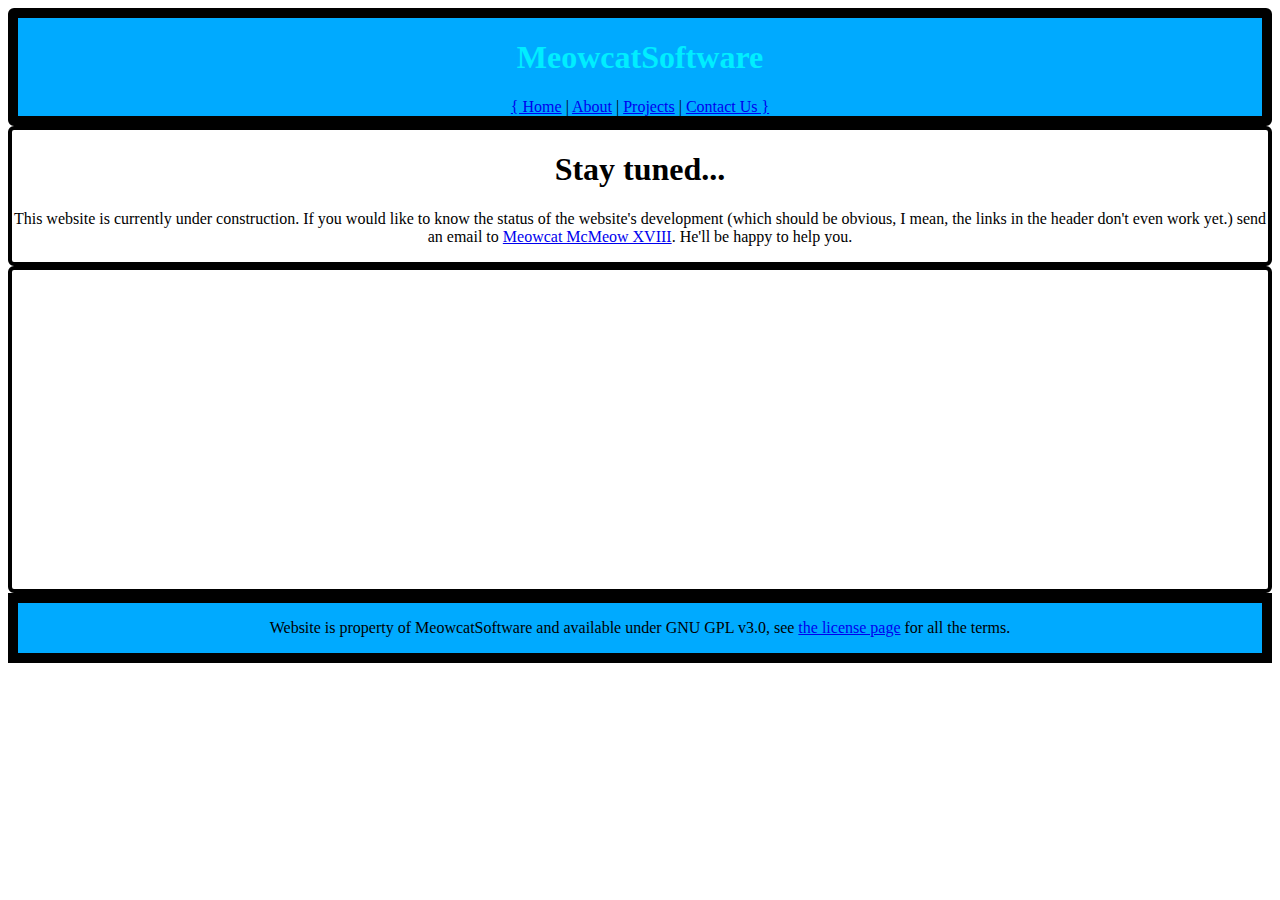
==== index.html @ 35392652 "At least it looks like a website." ====
<!DOCTYPE html>
<html>
<head>
	<link rel="stylesheet" href="common\main.css" />
	<title>MeowcatSoftware: Home</title>
</head>
<body>
	<header>
		<h1 font="Times New Roman" id="header-h1">MeowcatSoftware</h1>
		<nav>
		<a href="./index.html">{ Home</a> |
		<a href="./about.html">About</a> |
		<a href="./projects.html">Projects</a> |
		<a href="./contact.html">Contact Us }</a>
		</nav>
	</header>
	<section>
		<article id="notice">
			<h1>Stay tuned...</h1>
			<p />This website is currently under construction. If you would like to know the status of the website's development (which should be obvious, I mean, the links in the header don't even work yet.) send an email to <a href="mailto:meowcat.main@gmail.com">Meowcat McMeow XVIII</a>. He'll be happy to help you.
		</article>
	</section>
	<section>
		<article id="embed">
			<iframe width="560" height="315" src="https://www.youtube.com/embed/Ag1o3koTLWM" frameborder="0" allow="accelerometer; autoplay; encrypted-media; gyroscope; picture-in-picture" allowfullscreen></iframe>
		</article>
	</section>
	<footer>
		<p id="footer-text" /> Website is property of MeowcatSoftware and available under GNU GPL v3.0, see <a href="license.html">the license page</a> for all the terms.
</body>
</html>
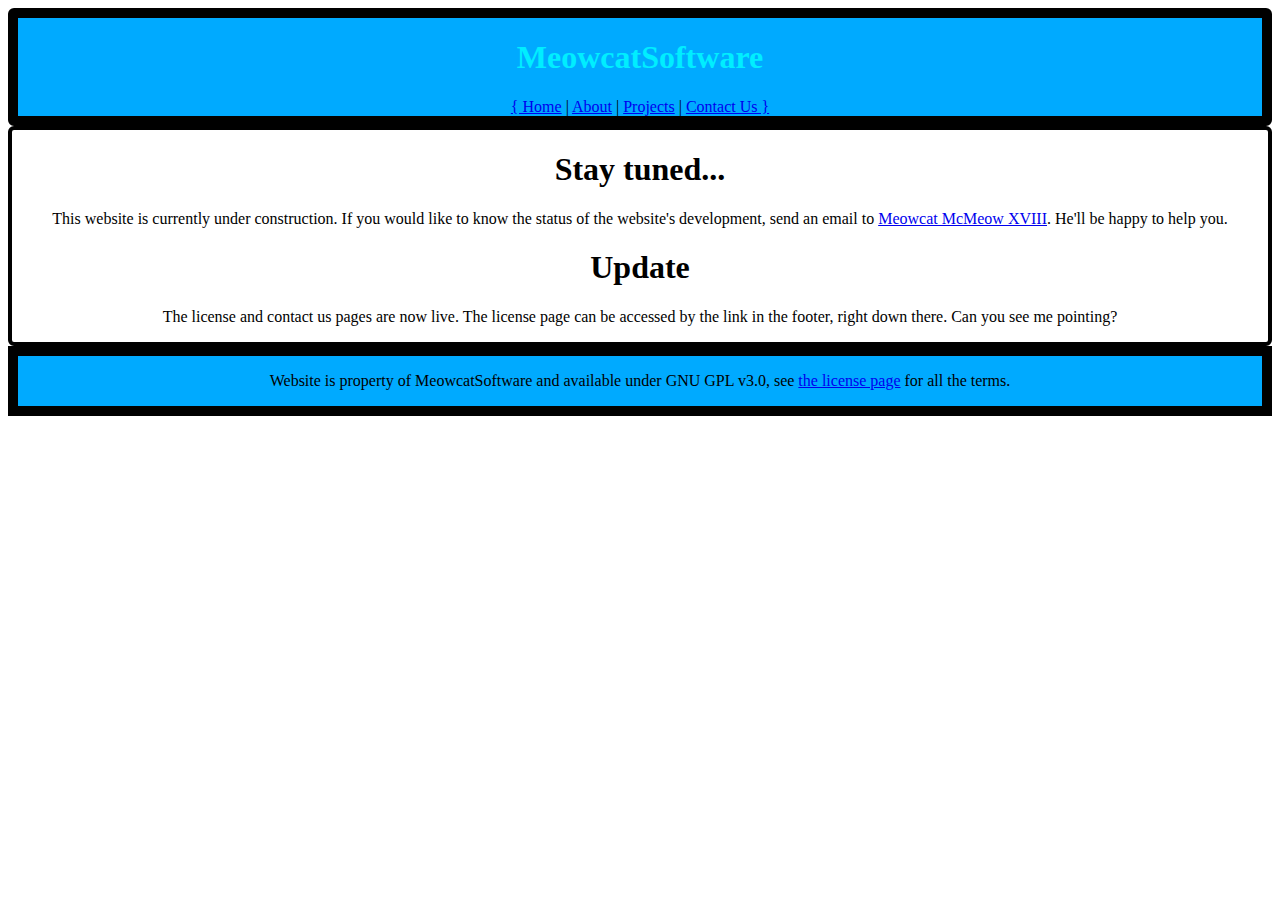
==== commit 3ef426b8: "Added <meta> tags to pages" ====
--- a/index.html
+++ b/index.html
@@ -3,8 +3,11 @@
 <head>
 	<link rel="stylesheet" href="common\main.css" />
 	<title>MeowcatSoftware: Home</title>
+	<meta name="description" content="Official website for the independant software development team MeowcatSoftware." />
+	<meta name="author" content="Meowcat McMeow XVIII" />
+	<meta name="keywords" content="HTML, meow, meowcat, meowcatsoftware, software, cat, programming, development, C#" />
 </head>
-<body>
+<body class="container">
 	<header>
 		<h1 font="Times New Roman" id="header-h1">MeowcatSoftware</h1>
 		<nav>
@@ -17,12 +20,10 @@
 	<section>
 		<article id="notice">
 			<h1>Stay tuned...</h1>
-			<p />This website is currently under construction. If you would like to know the status of the website's development (which should be obvious, I mean, the links in the header don't even work yet.) send an email to <a href="mailto:meowcat.main@gmail.com">Meowcat McMeow XVIII</a>. He'll be happy to help you.
-		</article>
-	</section>
-	<section>
-		<article id="embed">
-			<iframe width="560" height="315" src="https://www.youtube.com/embed/Ag1o3koTLWM" frameborder="0" allow="accelerometer; autoplay; encrypted-media; gyroscope; picture-in-picture" allowfullscreen></iframe>
+			<p />This website is currently under construction. If you would like to know the status of the website's development, send an email to <a href="mailto:meowcat.main@gmail.com">Meowcat McMeow XVIII</a>. He'll be happy to help you.
+			<br />
+			<h1>Update</h1>
+			<p />The license and contact us pages are now live. The license page can be accessed by the link in the footer, right down there. Can you see me pointing?
 		</article>
 	</section>
 	<footer>
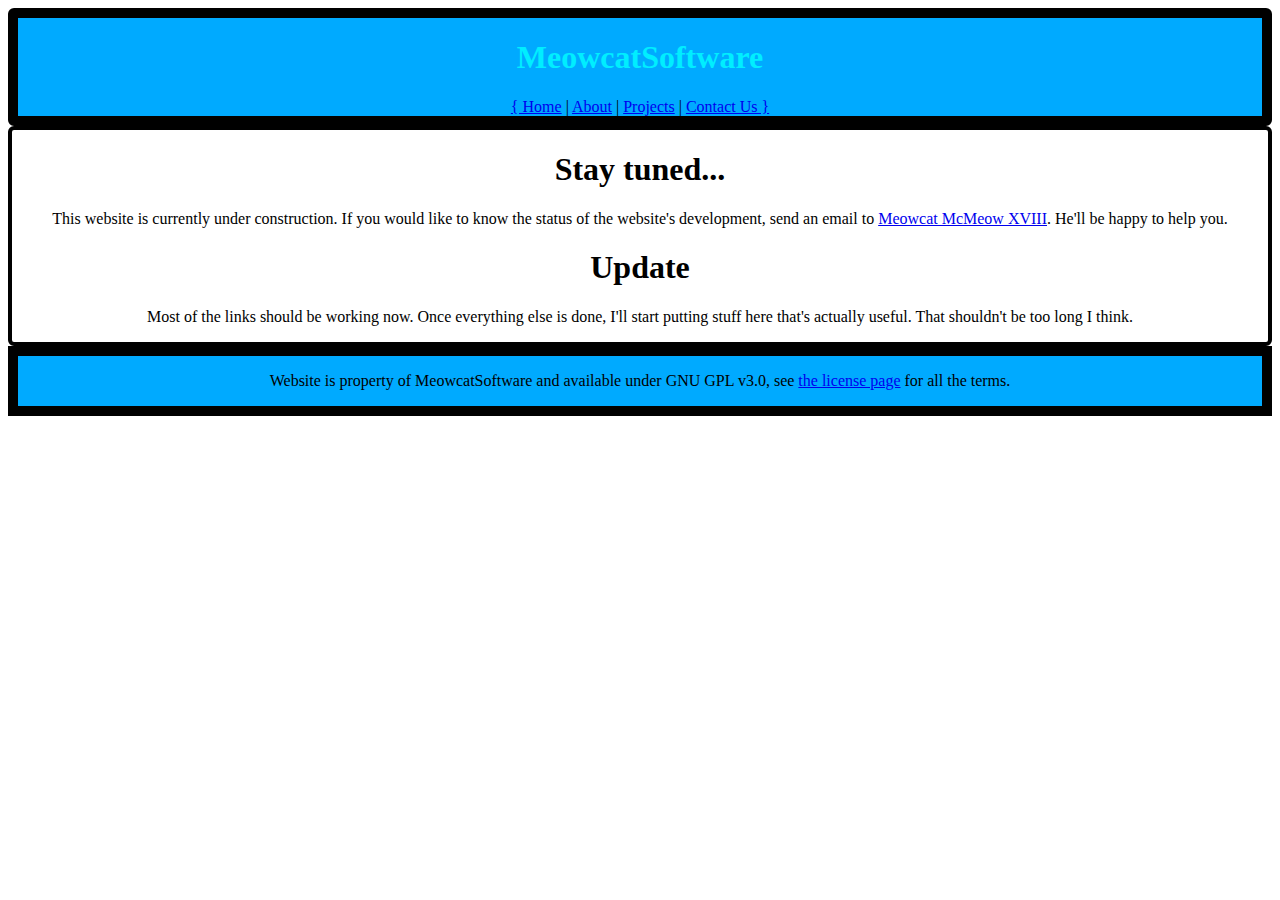
==== commit 3e14bc33: "Fixed the formatting on ConCactus [2/3/2019]" ====
--- a/index.html
+++ b/index.html
@@ -23,10 +23,11 @@
 			<p />This website is currently under construction. If you would like to know the status of the website's development, send an email to <a href="mailto:meowcat.main@gmail.com">Meowcat McMeow XVIII</a>. He'll be happy to help you.
 			<br />
 			<h1>Update</h1>
-			<p />The license and contact us pages are now live. The license page can be accessed by the link in the footer, right down there. Can you see me pointing?
+			<p />Most of the links should be working now. Once everything else is done, I'll start putting stuff here that's actually useful. That shouldn't be too long I think.
 		</article>
 	</section>
 	<footer>
 		<p id="footer-text" /> Website is property of MeowcatSoftware and available under GNU GPL v3.0, see <a href="license.html">the license page</a> for all the terms.
+	</footer>
 </body>
 </html>
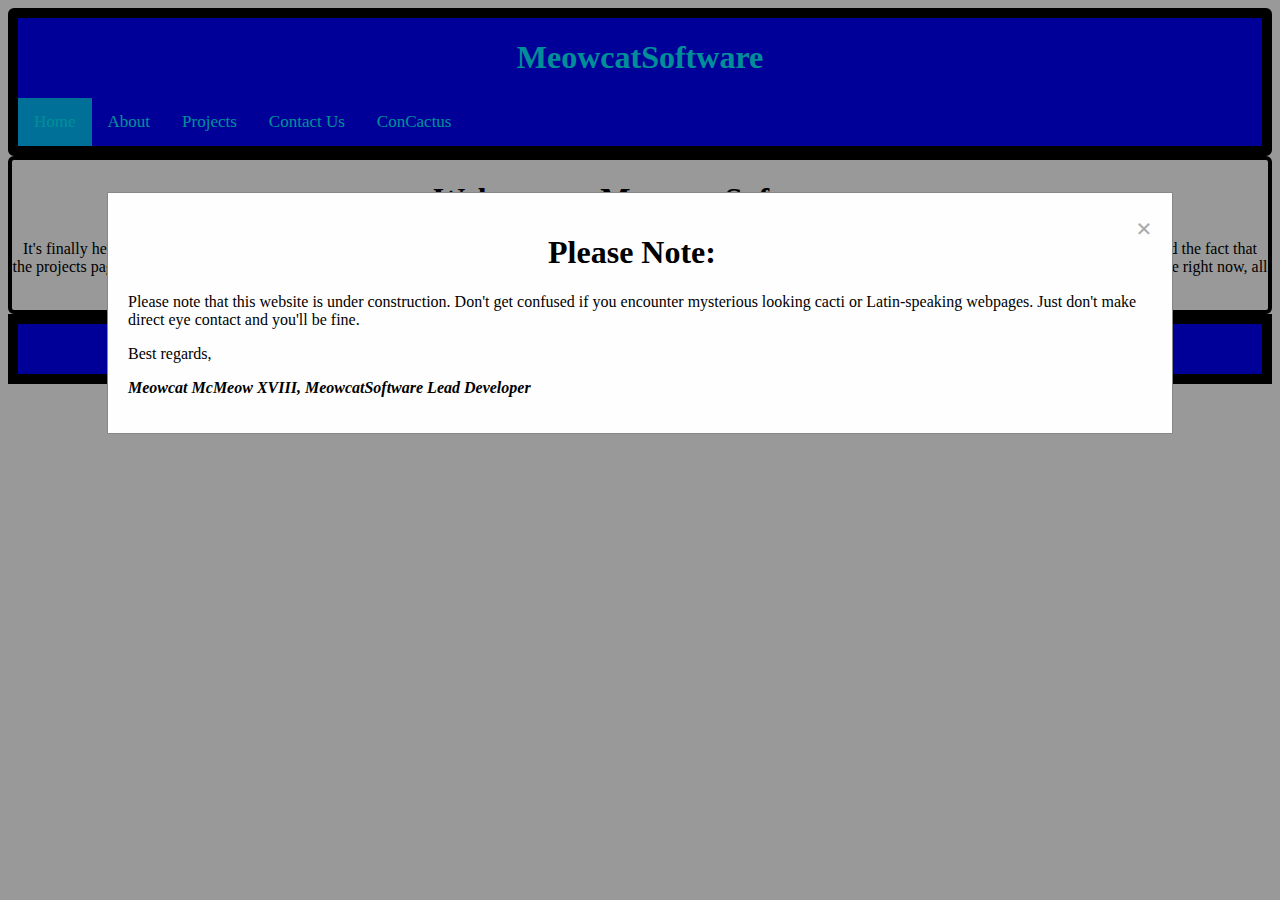
==== commit 5b6a4787: "It ACTUALLY looks like a website now [2/9/2019]" ====
--- a/index.html
+++ b/index.html
@@ -2,32 +2,80 @@
 <html>
 <head>
 	<link rel="stylesheet" href="common\main.css" />
+	<link rel="stylesheet" href="https://cdnjs.cloudflare.com/ajax/libs/font-awesome/4.7.0/css/font-awesome.min.css">
 	<title>MeowcatSoftware: Home</title>
 	<meta name="description" content="Official website for the independant software development team MeowcatSoftware." />
 	<meta name="author" content="Meowcat McMeow XVIII" />
 	<meta name="keywords" content="HTML, meow, meowcat, meowcatsoftware, software, cat, programming, development, C#" />
 </head>
+
 <body class="container">
+
+	<div id="underConstructionNotice" class="modal">
+		<div class="modal-content">
+			<span class="close">&times;</span>
+			<h1 align="center">Please Note:</h1>
+			<p />Please note that this website is under construction. Don't get confused if you encounter mysterious looking cacti or Latin-speaking webpages. Just don't make direct eye contact and you'll be fine.
+			<br />
+			<p />Best regards,
+			<br />
+			<p /><i><b>Meowcat McMeow XVIII, MeowcatSoftware Lead Developer</b></i>
+		</div>
+	</div>
+	
 	<header>
 		<h1 font="Times New Roman" id="header-h1">MeowcatSoftware</h1>
-		<nav>
-		<a href="./index.html">{ Home</a> |
-		<a href="./about.html">About</a> |
-		<a href="./projects.html">Projects</a> |
-		<a href="./contact.html">Contact Us }</a>
-		</nav>
+			<div class="topnav" id="myTopnav">
+				<a href="#what_ever_you_do_dont_click_concactus" class="active">Home</a>
+				<a href="about.html">About</a>
+				<a href="projects.html">Projects</a>
+				<a href="contact.html">Contact Us</a>
+				<a href="concactus.html">ConCactus</a>
+				<a href="javascript:void(0);" class="icon" onclick="myFunction()"><i class="fa fa-bars"></i></a>
+			</div>
 	</header>
+	
+	<script id="top-nav" type="text/javascript">
+	function siteNav() {
+  var x = document.getElementById("myTopnav");
+  if (x.className === "topnav") {
+    x.className += " responsive";
+  } else {
+    x.className = "topnav";
+  }
+}
+	</script>
+	
+	<script id="system-msg" type="text/javascript">
+var modal = document.getElementById('underConstructionNotice');
+
+var span = document.getElementsByClassName("close")[0];
+ 
+onload = function() {
+  modal.style.display = "block";
+}
+
+span.onclick = function() {
+  modal.style.display = "none";
+}
+
+window.onclick = function(event) {
+  if (event.target == modal) {
+    modal.style.display = "none";
+  }
+}
+	</script>
+	
 	<section>
 		<article id="notice">
-			<h1>Stay tuned...</h1>
-			<p />This website is currently under construction. If you would like to know the status of the website's development, send an email to <a href="mailto:meowcat.main@gmail.com">Meowcat McMeow XVIII</a>. He'll be happy to help you.
-			<br />
-			<h1>Update</h1>
-			<p />Most of the links should be working now. Once everything else is done, I'll start putting stuff here that's actually useful. That shouldn't be too long I think.
+			<h1>Welcome to MeowcatSoftware</h1>
+			<p />It's finally here: MeowcatSoftware's new home. Aren't you excited? I know I am! There's just 2 more problems that I need to fix, and those would be the lack of text to put here, and the fact that the projects page decided to start speaking in Latin. I have to teach him English all over again, which really burns my toast. Feel free to look around the skeleton of a website we have right now, all of the links you see on this page are working completely now (or should be, at least.) Enjoy yourself!
 		</article>
 	</section>
+	
 	<footer>
 		<p id="footer-text" /> Website is property of MeowcatSoftware and available under GNU GPL v3.0, see <a href="license.html">the license page</a> for all the terms.
 	</footer>
+	
 </body>
 </html>
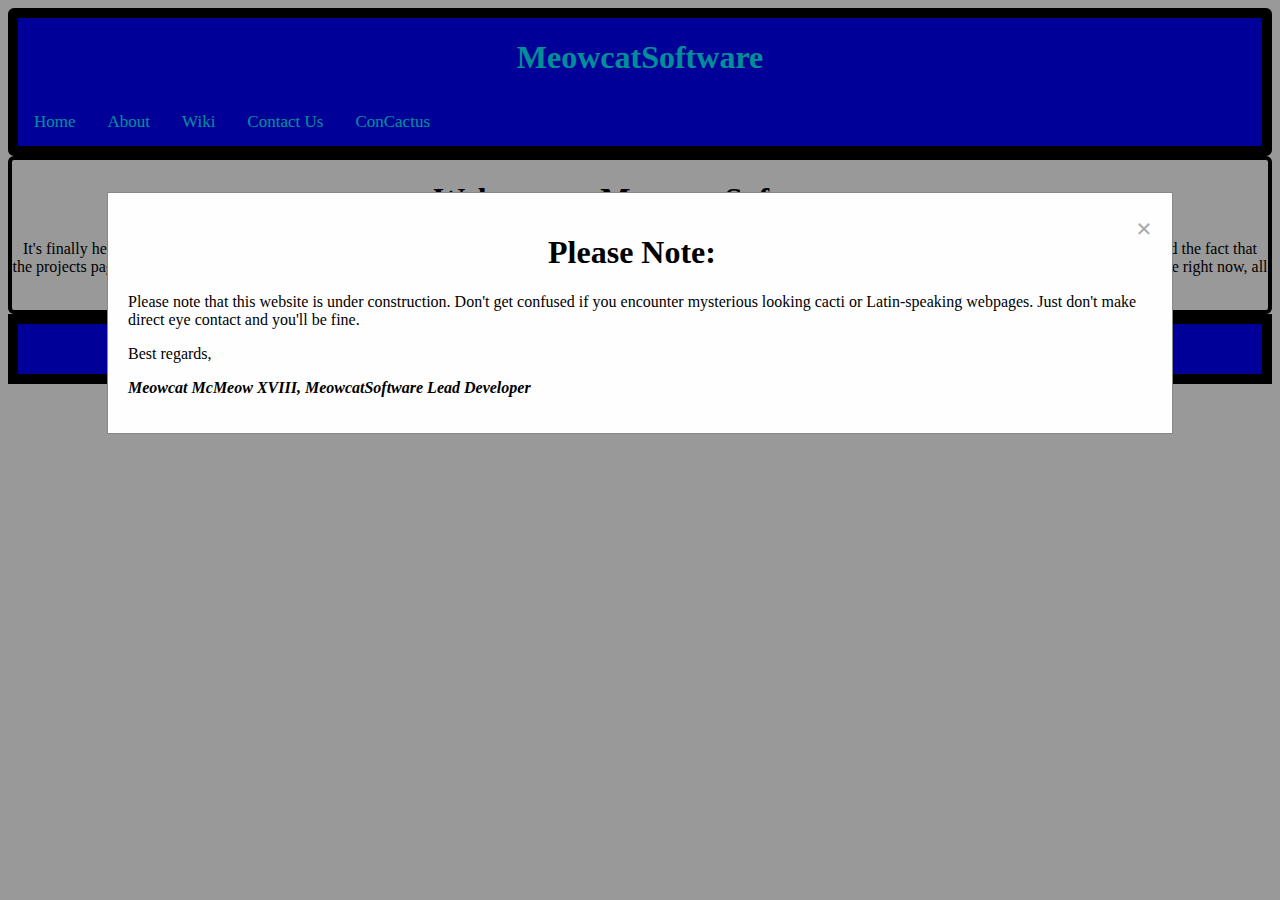
==== commit ef43e96a: "File structure changed to accomidate new project [2/11/2019]" ====
--- a/index.html
+++ b/index.html
@@ -10,7 +10,7 @@
 </head>
 
 <body class="container">
-
+	
 	<div id="underConstructionNotice" class="modal">
 		<div class="modal-content">
 			<span class="close">&times;</span>
@@ -26,11 +26,11 @@
 	<header>
 		<h1 font="Times New Roman" id="header-h1">MeowcatSoftware</h1>
 			<div class="topnav" id="myTopnav">
-				<a href="#what_ever_you_do_dont_click_concactus" class="active">Home</a>
-				<a href="about.html">About</a>
-				<a href="projects.html">Projects</a>
-				<a href="contact.html">Contact Us</a>
-				<a href="concactus.html">ConCactus</a>
+				<a href="https://meowcatsoftware.github.io/index.html">Home</a>
+				<a href="https://meowcatsoftware.github.io/about.html">About</a>
+				<a href="https://meowcatsoftware.github.io/wiki/index.html">Wiki</a>
+				<a href="https://meowcatsoftware.github.io/contact.html">Contact Us</a>
+				<a href="https://meowcatsoftware.github.io/wiki/concactus/index.html">ConCactus</a>
 				<a href="javascript:void(0);" class="icon" onclick="myFunction()"><i class="fa fa-bars"></i></a>
 			</div>
 	</header>
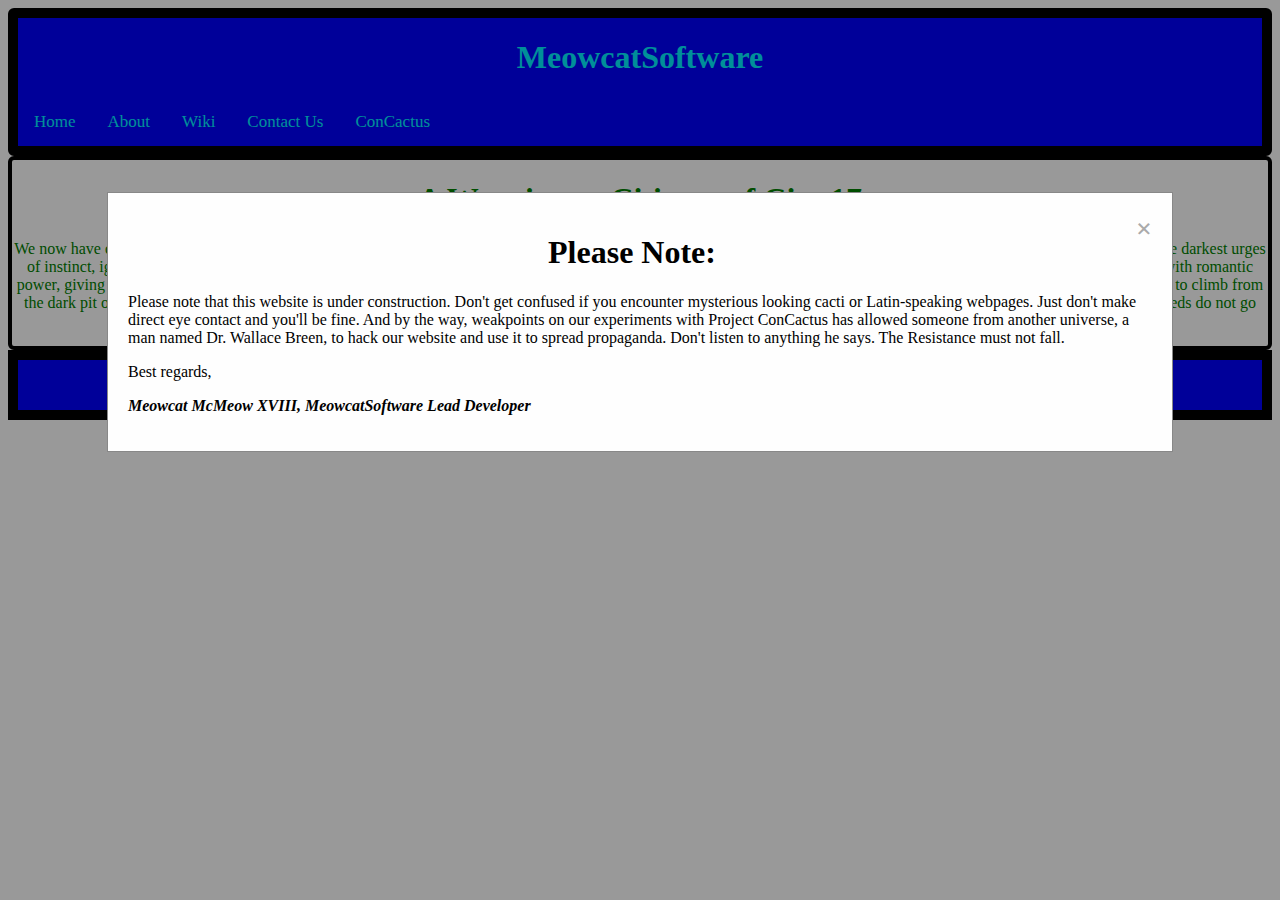
==== commit 4b0d77d5: "Changed some stuff as part of a maintainence run [2/16/2019]" ====
--- a/index.html
+++ b/index.html
@@ -15,7 +15,7 @@
 		<div class="modal-content">
 			<span class="close">&times;</span>
 			<h1 align="center">Please Note:</h1>
-			<p />Please note that this website is under construction. Don't get confused if you encounter mysterious looking cacti or Latin-speaking webpages. Just don't make direct eye contact and you'll be fine.
+			<p />Please note that this website is under construction. Don't get confused if you encounter mysterious looking cacti or Latin-speaking webpages. Just don't make direct eye contact and you'll be fine. And by the way, weakpoints on our experiments with Project ConCactus has allowed someone from another universe, a man named Dr. Wallace Breen, to hack our website and use it to spread propaganda. Don't listen to anything he says. The Resistance must not fall.
 			<br />
 			<p />Best regards,
 			<br />
@@ -68,13 +68,13 @@
 	
 	<section>
 		<article id="notice">
-			<h1>Welcome to MeowcatSoftware</h1>
-			<p />It's finally here: MeowcatSoftware's new home. Aren't you excited? I know I am! There's just 2 more problems that I need to fix, and those would be the lack of text to put here, and the fact that the projects page decided to start speaking in Latin. I have to teach him English all over again, which really burns my toast. Feel free to look around the skeleton of a website we have right now, all of the links you see on this page are working completely now (or should be, at least.) Enjoy yourself!
+			<h1 id="breen-propoganda">A Warning to Citizens of City 17</h1>
+			<p id="breen-propoganda"/>We now have direct confirmation of a disruptor in our midst, one who has acquired an almost messianic reputation in the minds of certain citizens. His figure is synonymous with the darkest urges of instinct, ignorance and decay. Some of the worst excesses of the Black Mesa Incident have been laid directly at his feet. And yet unsophisticated minds continue to imbue him with romantic power, giving him such dangerous poetic labels as the One Free Man, the Opener of the Way. Let me remind all citizens of the dangers of magical thinking. We have scarcely begun to climb from the dark pit of our species' evolution. Let us not slide backward into oblivion, just as we have finally begun to see the light. If you see this so-called Free Man, report him. Civic deeds do not go unrewarded. And contrariwise, complicity with his cause will not go unpunished. Be wise. Be safe. Be aware.
 		</article>
 	</section>
 	
 	<footer>
-		<p id="footer-text" /> Website is property of MeowcatSoftware and available under GNU GPL v3.0, see <a href="license.html">the license page</a> for all the terms.
+		<p id="footer-text" /> Website is property of MeowcatSoftware and available under GNU GPL v3.0, see <a href="https://meowcatsoftware.github.io/license.html">the license page</a> for all the terms.
 	</footer>
 	
 </body>
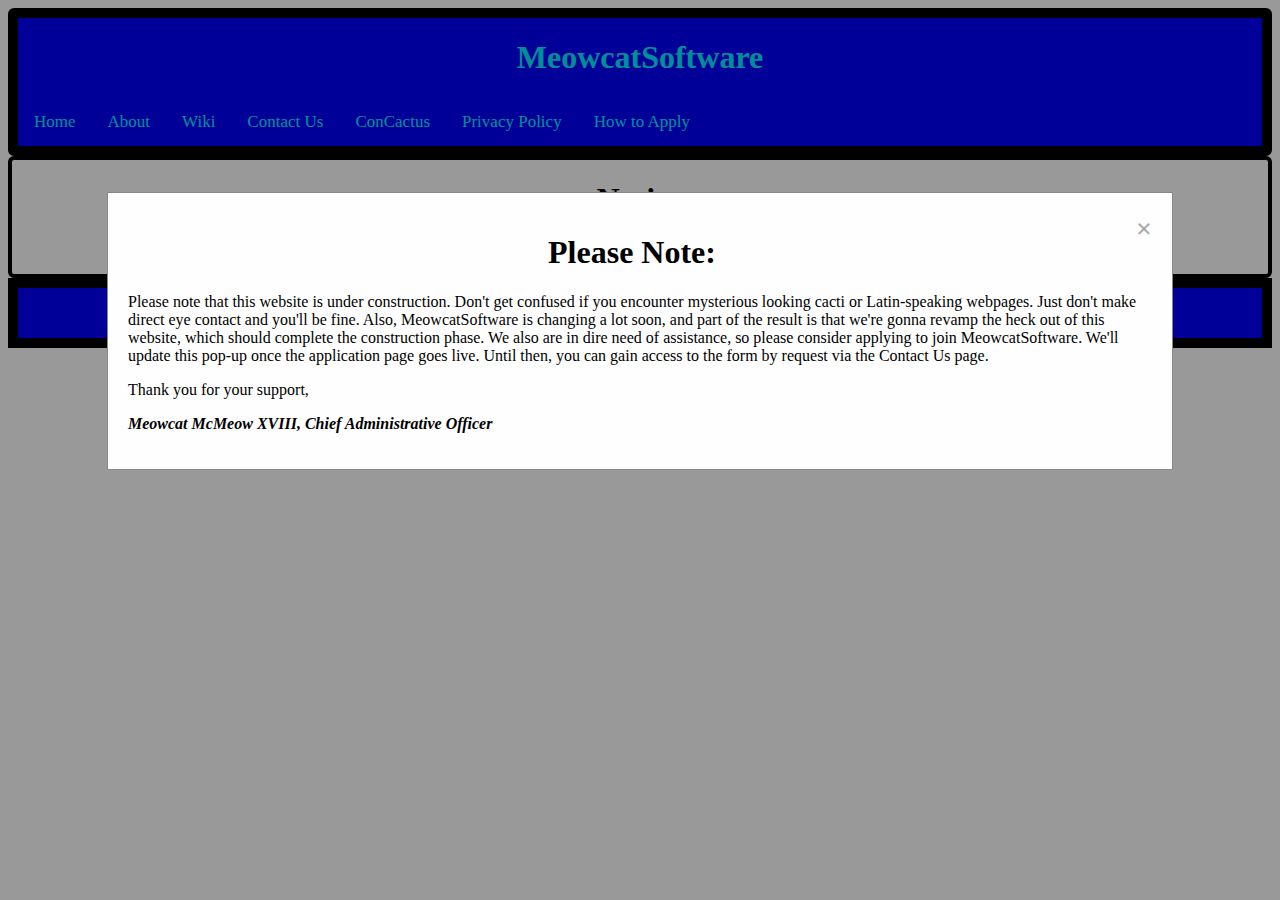
==== commit c8f98423: "We have updated our Privacy Policy and enabled applications. [4/22/2019]" ====
--- a/index.html
+++ b/index.html
@@ -15,11 +15,11 @@
 		<div class="modal-content">
 			<span class="close">&times;</span>
 			<h1 align="center">Please Note:</h1>
-			<p />Please note that this website is under construction. Don't get confused if you encounter mysterious looking cacti or Latin-speaking webpages. Just don't make direct eye contact and you'll be fine. And by the way, weakpoints on our experiments with Project ConCactus has allowed someone from another universe, a man named Dr. Wallace Breen, to hack our website and use it to spread propaganda. Don't listen to anything he says. The Resistance must not fall.
+			<p />Please note that this website is under construction. Don't get confused if you encounter mysterious looking cacti or Latin-speaking webpages. Just don't make direct eye contact and you'll be fine. Also, MeowcatSoftware is changing a lot soon, and part of the result is that we're gonna revamp the heck out of this website, which should complete the construction phase. We also are in dire need of assistance, so please consider applying to join MeowcatSoftware. We'll update this pop-up once the application page goes live. Until then, you can gain access to the form by request via the Contact Us page.
 			<br />
-			<p />Best regards,
+			<p />Thank you for your support,
 			<br />
-			<p /><i><b>Meowcat McMeow XVIII, MeowcatSoftware Lead Developer</b></i>
+			<p /><i><b>Meowcat McMeow XVIII, Chief Administrative Officer</b></i>
 		</div>
 	</div>
 	
@@ -31,6 +31,8 @@
 				<a href="https://meowcatsoftware.github.io/wiki/index.html">Wiki</a>
 				<a href="https://meowcatsoftware.github.io/contact.html">Contact Us</a>
 				<a href="https://meowcatsoftware.github.io/wiki/concactus/index.html">ConCactus</a>
+				<a href="https://meowcatsoftware.github.io/privacy.html">Privacy Policy</a>
+				<a href="https://meowcatsoftware.github.io/joining_the_team.html">How to Apply</a>
 				<a href="javascript:void(0);" class="icon" onclick="myFunction()"><i class="fa fa-bars"></i></a>
 			</div>
 	</header>
@@ -68,8 +70,8 @@
 	
 	<section>
 		<article id="notice">
-			<h1 id="breen-propoganda">A Warning to Citizens of City 17</h1>
-			<p id="breen-propoganda"/>We now have direct confirmation of a disruptor in our midst, one who has acquired an almost messianic reputation in the minds of certain citizens. His figure is synonymous with the darkest urges of instinct, ignorance and decay. Some of the worst excesses of the Black Mesa Incident have been laid directly at his feet. And yet unsophisticated minds continue to imbue him with romantic power, giving him such dangerous poetic labels as the One Free Man, the Opener of the Way. Let me remind all citizens of the dangers of magical thinking. We have scarcely begun to climb from the dark pit of our species' evolution. Let us not slide backward into oblivion, just as we have finally begun to see the light. If you see this so-called Free Man, report him. Civic deeds do not go unrewarded. And contrariwise, complicity with his cause will not go unpunished. Be wise. Be safe. Be aware.
+			<h1>Notice</h1>
+			<p />Pretty soon, everything about MeowcatSoftware is gonna change drastically. That includes the website. Stay tuned for more information. Keep calm and meow on.
 		</article>
 	</section>
 	
